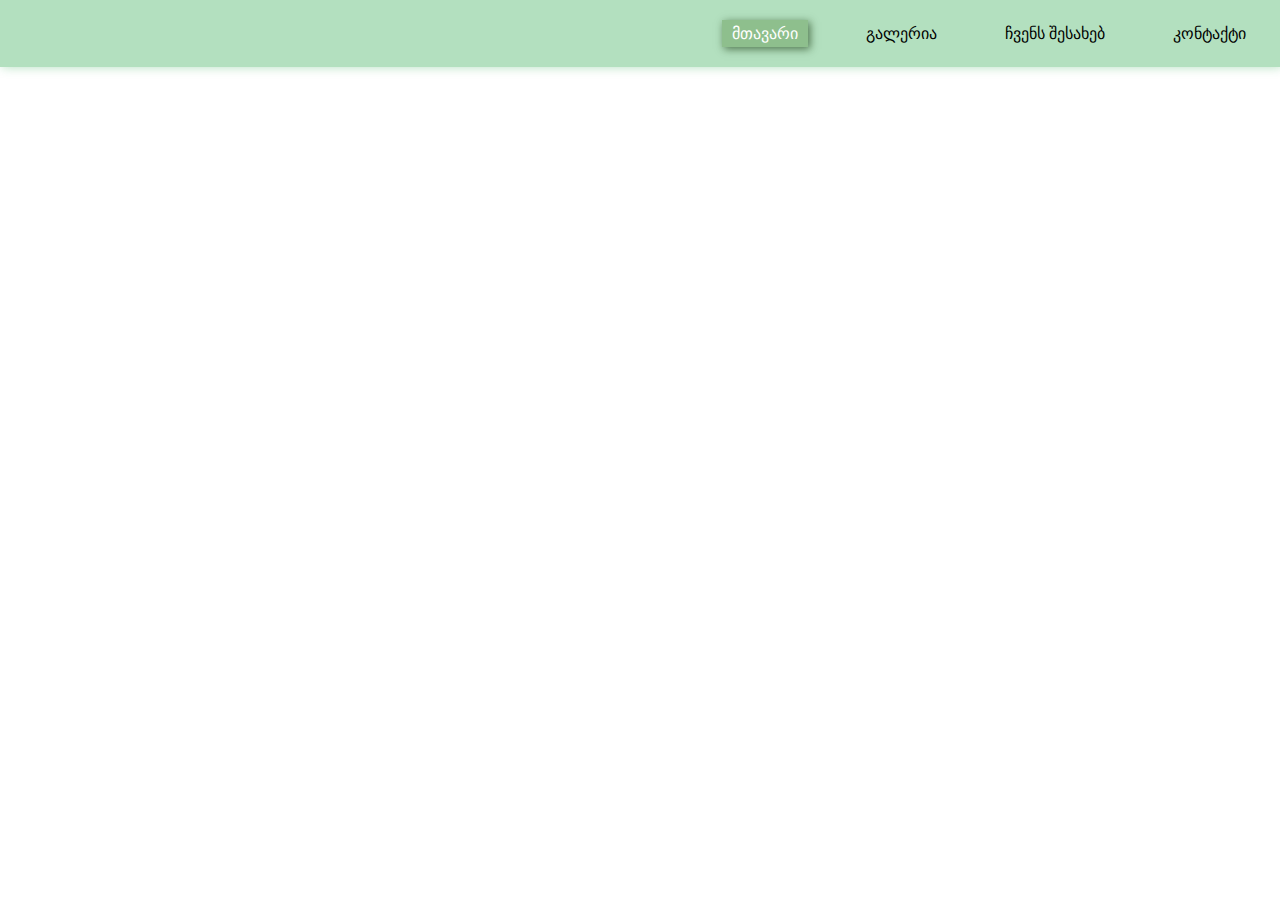
==== index.html @ 98405c84 "davaleba 11 js" ====
<!DOCTYPE html>
<html lang="en">
<head>
    <meta charset="UTF-8">
    <meta name="viewport" content="width=device-width, initial-scale=1.0">
    <title>მთავარი</title>
    <link rel="stylesheet" href="style/style.css">
    <link rel="icon" href="img/no-idea.png">
</head>
<body class="index">
    <header>
        <nav id="navigacia" class="navigacia active" ></nav>
    </header>
    <main>

    </main>
    <footer>
    </footer>
    <script src="script/script.js"></script>
</body>
</html>
---- style/style.css ----
*{
    margin: 0;
    padding: 0;
    list-style-type: none;
    text-decoration: none;
    box-sizing: border-box;
}
header{
    background-color: #36ae5661;
    box-shadow:#36ae5661 2px 0 10px;
}
.navigacia ul{
    display: flex;
    justify-content: flex-end;
    width: 100%;
}
.navigacia ul li{
    padding: 24px;
}
.navigacia ul a{
    padding: 5px 10px;
    color: #000000;
}
header ul li a:hover{
    background-color: #6ea3628a;
    box-shadow: #1b3e12aa 2px 2px 8px;
    color: #ffffff;
} 
.index .navigacia ul li:nth-child(1) a {
    background-color: #6ea3628a;
    box-shadow: #1b3e12aa 2px 2px 8px;
    color: #ffffff;
}
.gallery .navigacia ul li:nth-child(2) a {
    background-color: #6ea3628a;
    box-shadow: #1b3e12aa 2px 2px 8px;
    color: #ffffff;
}
.about .navigacia ul li:nth-child(3) a {
    background-color: #6ea3628a;
    box-shadow: #1b3e12aa 2px 2px 8px;
    color: #ffffff;
}
.contact .navigacia ul li:nth-child(4) a {
    background-color: #6ea3628a;
    box-shadow: #1b3e12aa 2px 2px 8px;
    color: #ffffff;
}
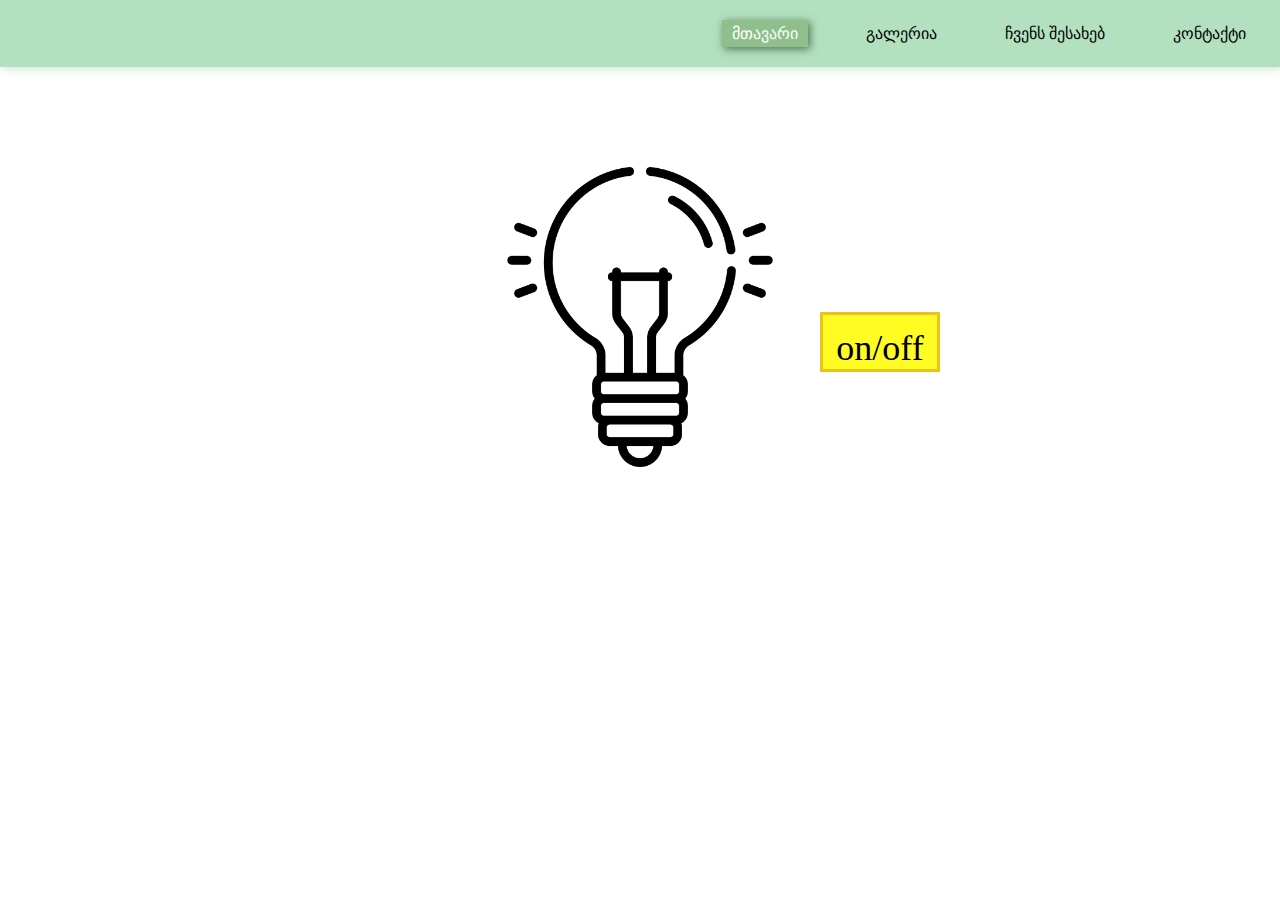
==== commit a231c3e9: "natura" ====
--- a/index.html
+++ b/index.html
@@ -12,10 +12,16 @@
         <nav id="navigacia" class="navigacia active" ></nav>
     </header>
     <main>
-
+        <div class="natura">
+            <p class="on-off" onclick="onoff()"> on/off</p>
+            <div class="bulb" >
+                <img id="nat" src="img/off.png" alt="natura bulb lamp">
+            </div>
+        </div>
     </main>
     <footer>
     </footer>
     <script src="script/script.js"></script>
+    <script src="script/bulb.js"></script>
 </body>
 </html>--- a/style/style.css
+++ b/style/style.css
@@ -45,4 +45,41 @@
     background-color: #6ea3628a;
     box-shadow: #1b3e12aa 2px 2px 8px;
     color: #ffffff;
+}
+.natura{
+    width: 600px;
+    height: 370px;
+    margin: 60px auto;
+    display: flex;
+    align-items: flex-end;
+    justify-content: space-around;
+    flex-direction: row-reverse;
+    position: relative;
+}
+.on-off{
+    width: 120px;
+    height: 60px;
+    padding: 12px;
+    background-color:#fffb00db;
+    border: #e1b216c7 solid ;
+    font-size: 36px;
+    font-weight: 26px;
+    text-align: center;
+    cursor: pointer;
+    position: absolute;
+    top: 50%;
+    right: 0;
+}
+.on-off:hover{
+    background-color:#ffffff;
+}
+.bulb{
+    width: 300px;
+    height: 300px;
+    overflow: hidden;
+    position: absolute;
+    top: 40px;
+}
+.bulb img{
+    width: 100%;
 }